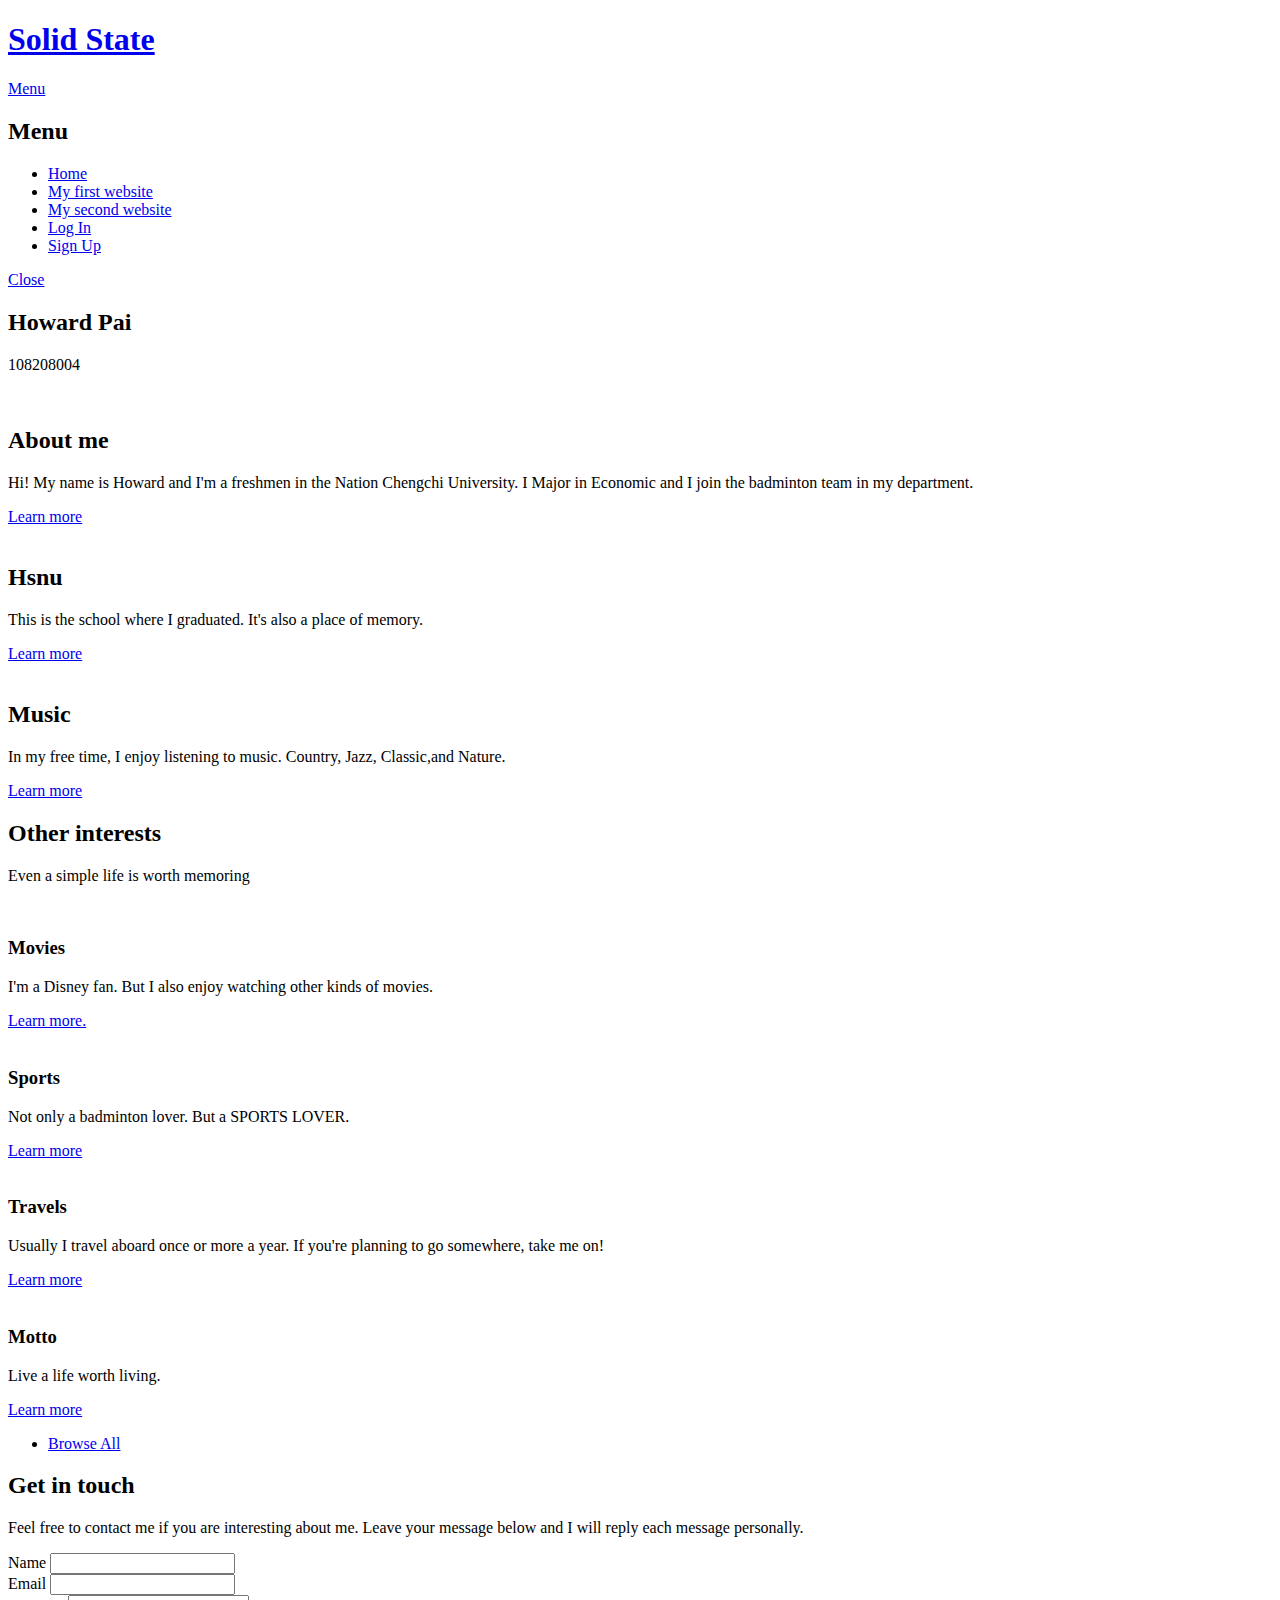
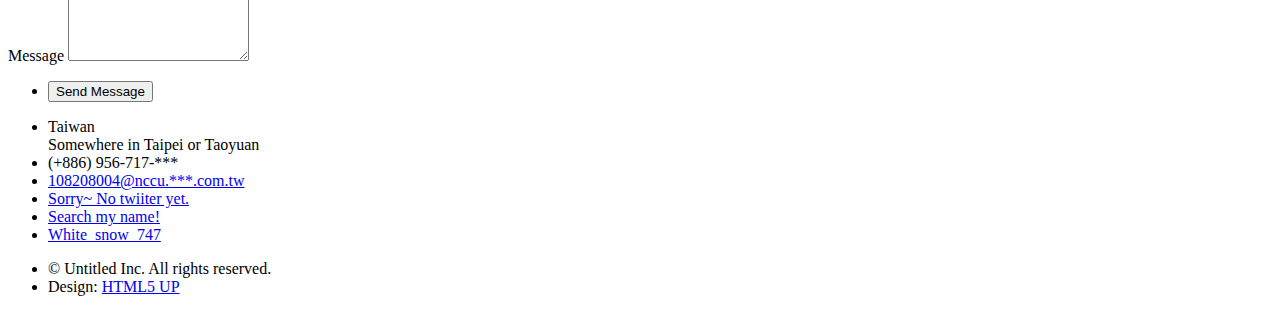
==== index.html @ fc03ead3 "third change" ====
<!DOCTYPE HTML>
<!--
	Solid State by HTML5 UP
	html5up.net | @ajlkn
	Free for personal and commercial use under the CCA 3.0 license (html5up.net/license)
-->
<html>
	<head>
		<title>My website</title>
		<meta charset="utf-8" />
		<meta name="viewport" content="width=device-width, initial-scale=1, user-scalable=no" />
		<link rel="stylesheet" href="assets/css/main.css" />
		<noscript><link rel="stylesheet" href="assets/css/noscript.css" /></noscript>
	</head>
	<body class="is-preload">

		<!-- Page Wrapper -->
			<div id="page-wrapper">

				<!-- Header -->
					<header id="header" class="alt">
						<h1><a href="index.html">Solid State</a></h1>
						<nav>
							<a href="#menu">Menu</a>
						</nav>
					</header>

				<!-- Menu -->
					<nav id="menu">
						<div class="inner">
							<h2>Menu</h2>
							<ul class="links">
								<li><a href="index.html">Home</a></li>
								<li><a href="108208004.html">My first website</a></li>
								<li><a href="first page.html">My second website</a></li>
								<li><a href="#">Log In</a></li>
								<li><a href="#">Sign Up</a></li>
							</ul>
							<a href="#" class="close">Close</a>
						</div>
					</nav>

				<!-- Banner -->
					<section id="banner">
						<div class="inner">
							<div class="logo"><span class="icon fa-gem"></span></div>
							<h2>Howard Pai</h2>
							<p>108208004 </p>
						</div>
					</section>

				<!-- Wrapper -->
					<section id="wrapper">

						<!-- One -->
							<section id="one" class="wrapper spotlight style1">
								<div class="inner">
									<a href="#" class="image"><img src="images/nccu.jpg" alt="" /></a>
									<div class="content">
										<h2 class="major">About me</h2>
										<p>Hi! My name is Howard and I'm a freshmen in the Nation Chengchi University. I Major in Economic and I join the badminton team in my department.</p>
										<a href="#" class="special">Learn more</a>
									</div>
								</div>
							</section>

						<!-- Two -->
							<section id="two" class="wrapper alt spotlight style2">
								<div class="inner">
									<a href="#" class="image"><img src="images/hsnu.png" alt="" /></a>
									<div class="content">
										<h2 class="major">Hsnu</h2>
										<p>This is the school where I graduated. It's also a place of memory.</p>
										<a href="#" class="special">Learn more</a>
									</div>
								</div>
							</section>

						<!-- Three -->
							<section id="three" class="wrapper spotlight style3">
								<div class="inner">
									<a href="#" class="image"><img src="images/music.jpg" alt="" /></a>
									<div class="content">
										<h2 class="major">Music</h2>
										<p>In my free time, I enjoy listening to music. Country, Jazz, Classic,and Nature.</p>
										<a href="#" class="special">Learn more</a>
									</div>
								</div>
							</section>

						<!-- Four -->
							<section id="four" class="wrapper alt style1">
								<div class="inner">
									<h2 class="major">Other interests</h2>
									<p>Even a simple life is worth memoring</p>
									<section class="features">
										<article>
											<a href="#" class="image"><img src="images/pic04.jpg" alt="" /></a>
											<h3 class="major">Movies</h3>
											<p>I'm a Disney fan. But I also enjoy watching other kinds of movies.</p>
											<a href="#" class="special">Learn more.</a>
										</article>
										<article>
											<a href="#" class="image"><img src="images/pic05.jpg" alt="" /></a>
											<h3 class="major">Sports</h3>
											<p>Not only a badminton lover. But a SPORTS LOVER.</p>
											<a href="#" class="special">Learn more</a>
										</article>
										<article>
											<a href="#" class="image"><img src="images/pic06.jpg" alt="" /></a>
											<h3 class="major">Travels</h3>
											<p>Usually I travel aboard once or more a year. If you're planning to go somewhere, take me on!</p>
											<a href="#" class="special">Learn more</a>
										</article>
										<article>
											<a href="#" class="image"><img src="images/pic07.jpg" alt="" /></a>
											<h3 class="major">Motto</h3>
											<p>Live a life worth living.</p>
											<a href="#" class="special">Learn more</a>
										</article>
									</section>
									<ul class="actions">
										<li><a href="#" class="button">Browse All</a></li>
									</ul>
								</div>
							</section>

					</section>

				<!-- Footer -->
					<section id="footer">
						<div class="inner">
							<h2 class="major">Get in touch</h2>
							<p>Feel free to contact me if you are interesting about me. Leave your message below and I will reply each message personally.</p>
							<form method="post" action="message.html">
								<div class="fields">
									<div class="field">
										<label for="name">Name</label>
										<input type="text" name="name" id="name" />
									</div>
									<div class="field">
										<label for="email">Email</label>
										<input type="email" name="email" id="email" />
									</div>
									<div class="field">
										<label for="message">Message</label>
										<textarea name="message" id="message" rows="4"></textarea>
									</div>
								</div>
								<ul class="actions">
									<li><input type="submit" value="Send Message" /></li>
								</ul>
							</form>
							<ul class="contact">
								<li class="icon solid fa-home">
									Taiwan<br />
									Somewhere in Taipei or Taoyuan
								</li>
								<li class="icon solid fa-phone">(+886) 956-717-***</li>
								<li class="icon solid fa-envelope"><a href="#">108208004@nccu.***.com.tw</a></li>
								<li class="icon brands fa-twitter"><a href="#">Sorry~ No twiiter yet. </a></li>
								<li class="icon brands fa-facebook-f"><a href="#">Search my name!</a></li>
								<li class="icon brands fa-instagram"><a href="#">White_snow_747</a></li>
							</ul>
							<ul class="copyright">
								<li>&copy; Untitled Inc. All rights reserved.</li><li>Design: <a href="http://html5up.net">HTML5 UP</a></li>
							</ul>
						</div>
					</section>

			</div>

		<!-- Scripts -->
			<script src="assets/js/jquery.min.js"></script>
			<script src="assets/js/jquery.scrollex.min.js"></script>
			<script src="assets/js/browser.min.js"></script>
			<script src="assets/js/breakpoints.min.js"></script>
			<script src="assets/js/util.js"></script>
			<script src="assets/js/main.js"></script>

	</body>
</html>
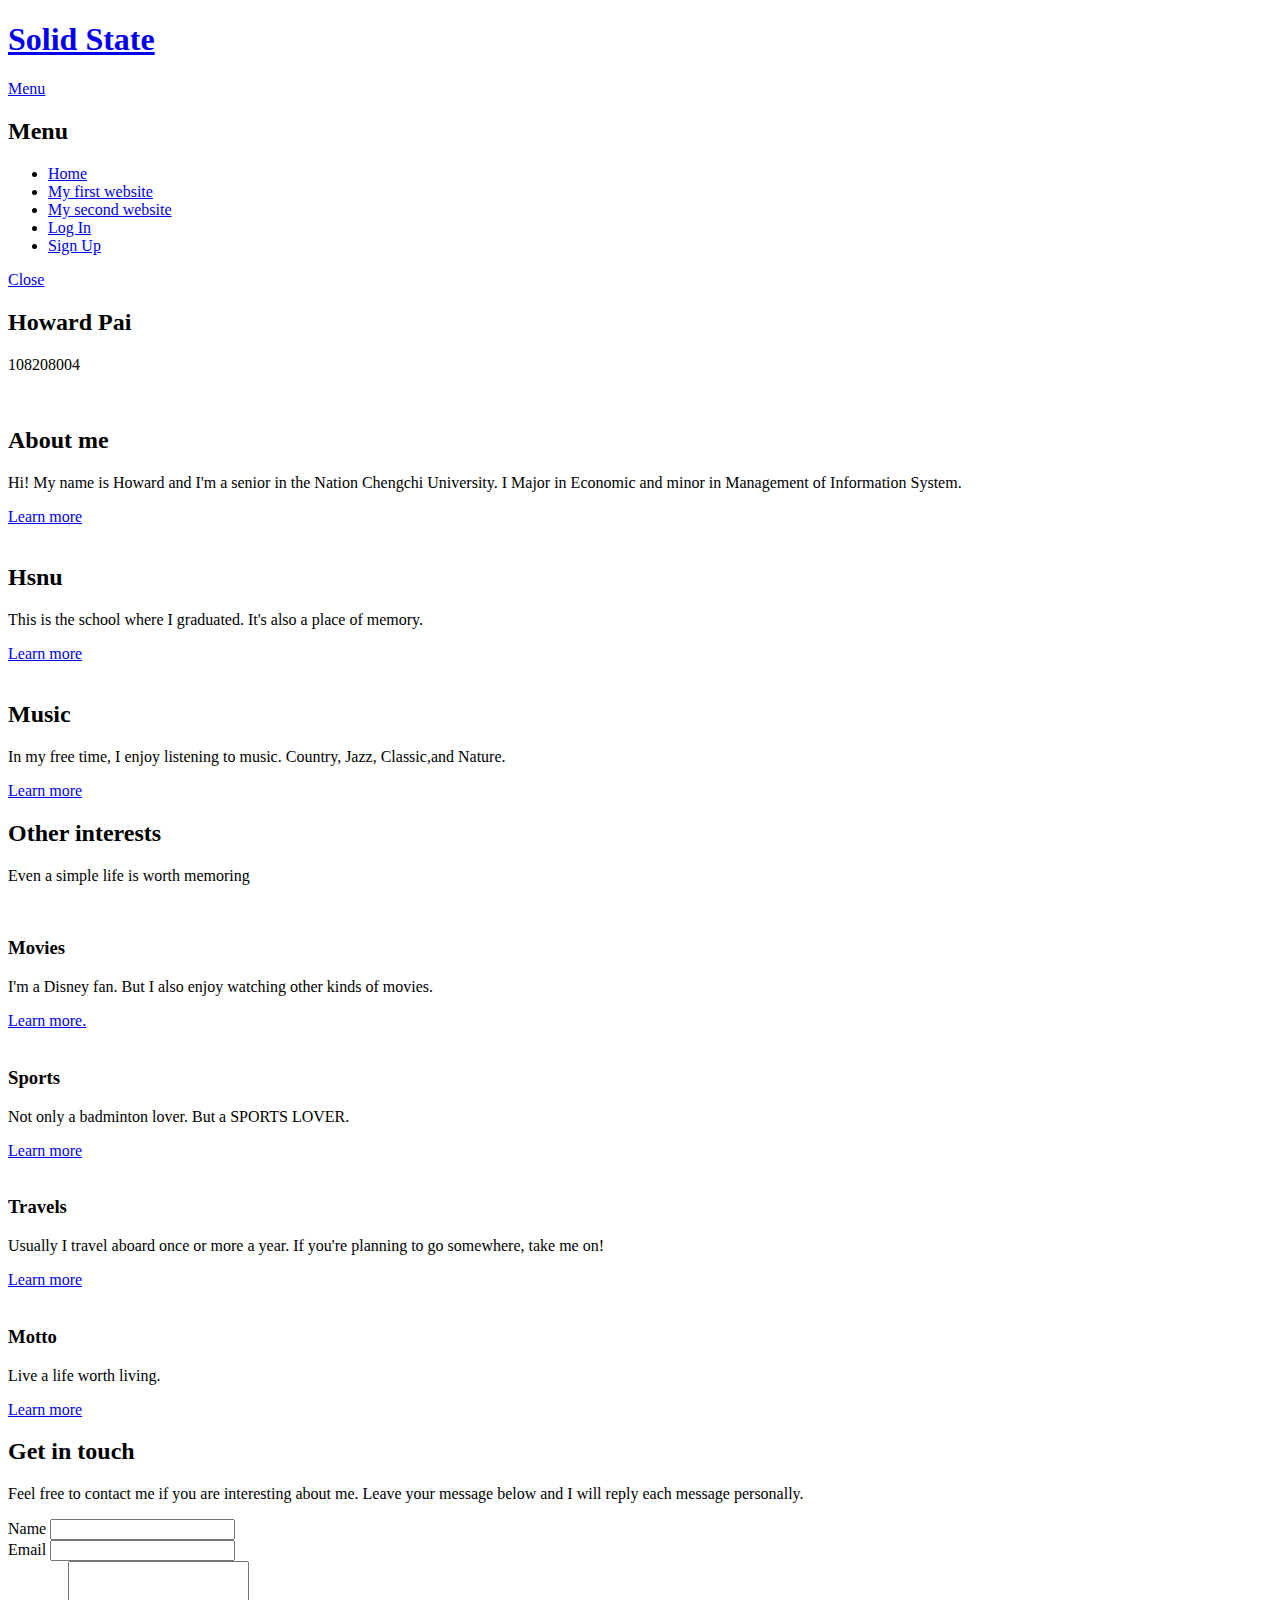
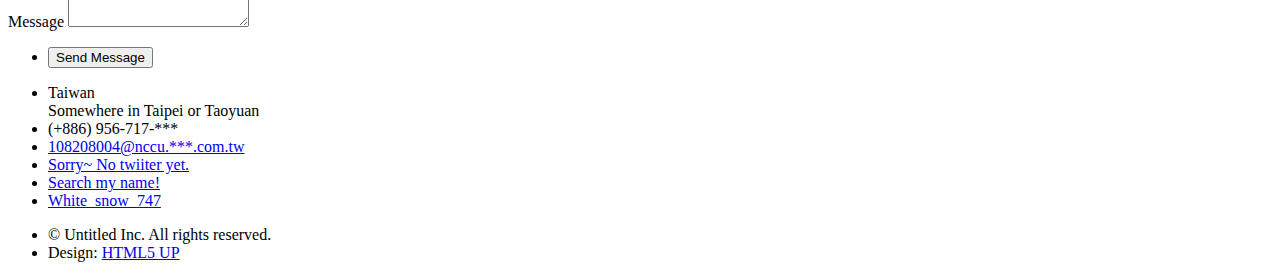
==== commit f70519fa: "Update index.html" ====
--- a/index.html
+++ b/index.html
@@ -6,7 +6,7 @@
 -->
 <html>
 	<head>
-		<title>My website</title>
+		<title>Howard Pai</title>
 		<meta charset="utf-8" />
 		<meta name="viewport" content="width=device-width, initial-scale=1, user-scalable=no" />
 		<link rel="stylesheet" href="assets/css/main.css" />
@@ -58,7 +58,7 @@
 									<a href="#" class="image"><img src="images/nccu.jpg" alt="" /></a>
 									<div class="content">
 										<h2 class="major">About me</h2>
-										<p>Hi! My name is Howard and I'm a freshmen in the Nation Chengchi University. I Major in Economic and I join the badminton team in my department.</p>
+										<p>Hi! My name is Howard and I'm a senior in the Nation Chengchi University. I Major in Economic and minor in Management of Information System.</p>
 										<a href="#" class="special">Learn more</a>
 									</div>
 								</div>
@@ -119,9 +119,7 @@
 											<a href="#" class="special">Learn more</a>
 										</article>
 									</section>
-									<ul class="actions">
-										<li><a href="#" class="button">Browse All</a></li>
-									</ul>
+									
 								</div>
 							</section>
 
@@ -179,4 +177,4 @@
 			<script src="assets/js/main.js"></script>
 
 	</body>
-</html>+</html>
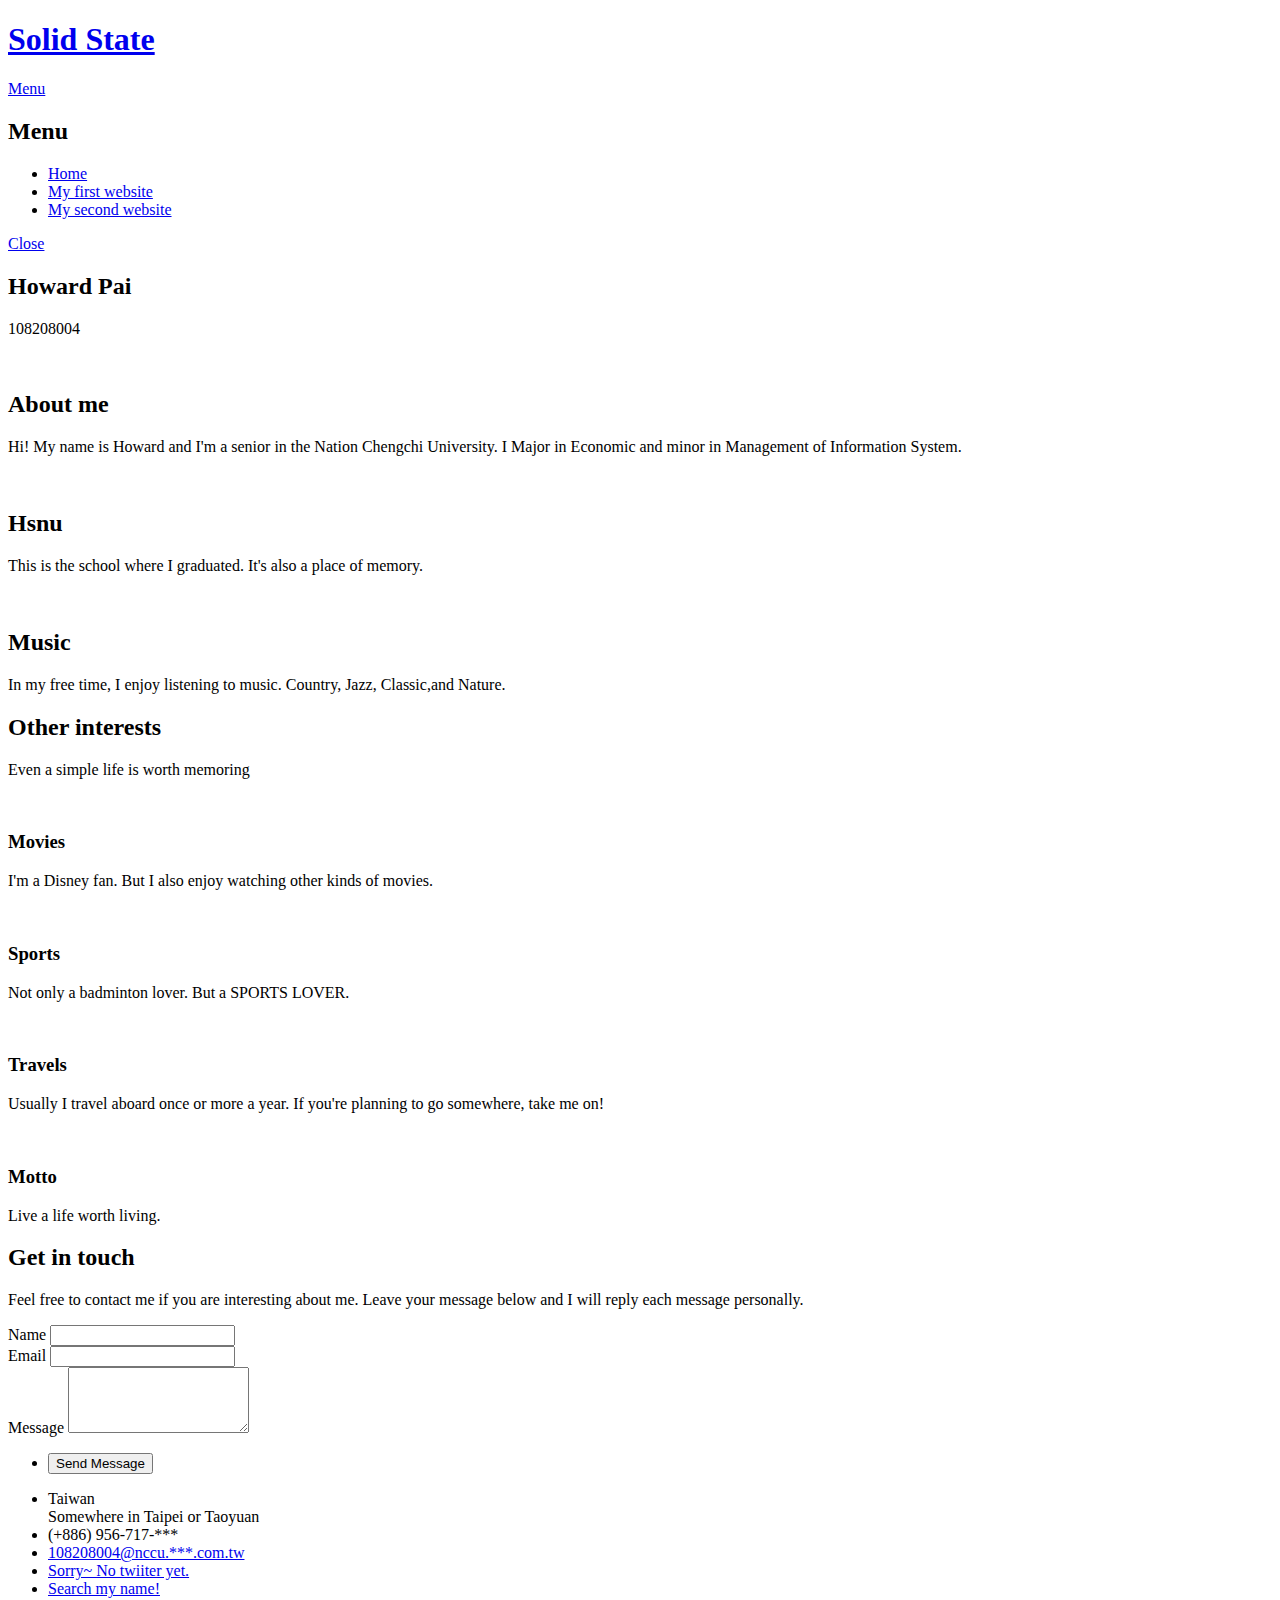
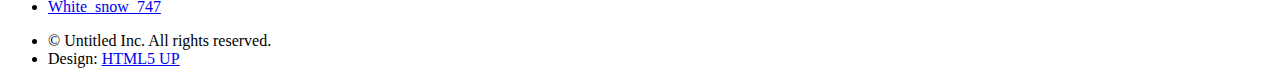
==== commit 35014983: "Update index.html" ====
--- a/index.html
+++ b/index.html
@@ -33,8 +33,6 @@
 								<li><a href="index.html">Home</a></li>
 								<li><a href="108208004.html">My first website</a></li>
 								<li><a href="first page.html">My second website</a></li>
-								<li><a href="#">Log In</a></li>
-								<li><a href="#">Sign Up</a></li>
 							</ul>
 							<a href="#" class="close">Close</a>
 						</div>
@@ -59,7 +57,7 @@
 									<div class="content">
 										<h2 class="major">About me</h2>
 										<p>Hi! My name is Howard and I'm a senior in the Nation Chengchi University. I Major in Economic and minor in Management of Information System.</p>
-										<a href="#" class="special">Learn more</a>
+										
 									</div>
 								</div>
 							</section>
@@ -71,7 +69,7 @@
 									<div class="content">
 										<h2 class="major">Hsnu</h2>
 										<p>This is the school where I graduated. It's also a place of memory.</p>
-										<a href="#" class="special">Learn more</a>
+										
 									</div>
 								</div>
 							</section>
@@ -83,7 +81,7 @@
 									<div class="content">
 										<h2 class="major">Music</h2>
 										<p>In my free time, I enjoy listening to music. Country, Jazz, Classic,and Nature.</p>
-										<a href="#" class="special">Learn more</a>
+										
 									</div>
 								</div>
 							</section>
@@ -98,25 +96,25 @@
 											<a href="#" class="image"><img src="images/pic04.jpg" alt="" /></a>
 											<h3 class="major">Movies</h3>
 											<p>I'm a Disney fan. But I also enjoy watching other kinds of movies.</p>
-											<a href="#" class="special">Learn more.</a>
+											
 										</article>
 										<article>
 											<a href="#" class="image"><img src="images/pic05.jpg" alt="" /></a>
 											<h3 class="major">Sports</h3>
 											<p>Not only a badminton lover. But a SPORTS LOVER.</p>
-											<a href="#" class="special">Learn more</a>
+											
 										</article>
 										<article>
 											<a href="#" class="image"><img src="images/pic06.jpg" alt="" /></a>
 											<h3 class="major">Travels</h3>
 											<p>Usually I travel aboard once or more a year. If you're planning to go somewhere, take me on!</p>
-											<a href="#" class="special">Learn more</a>
+											
 										</article>
 										<article>
 											<a href="#" class="image"><img src="images/pic07.jpg" alt="" /></a>
 											<h3 class="major">Motto</h3>
 											<p>Live a life worth living.</p>
-											<a href="#" class="special">Learn more</a>
+											
 										</article>
 									</section>
 									
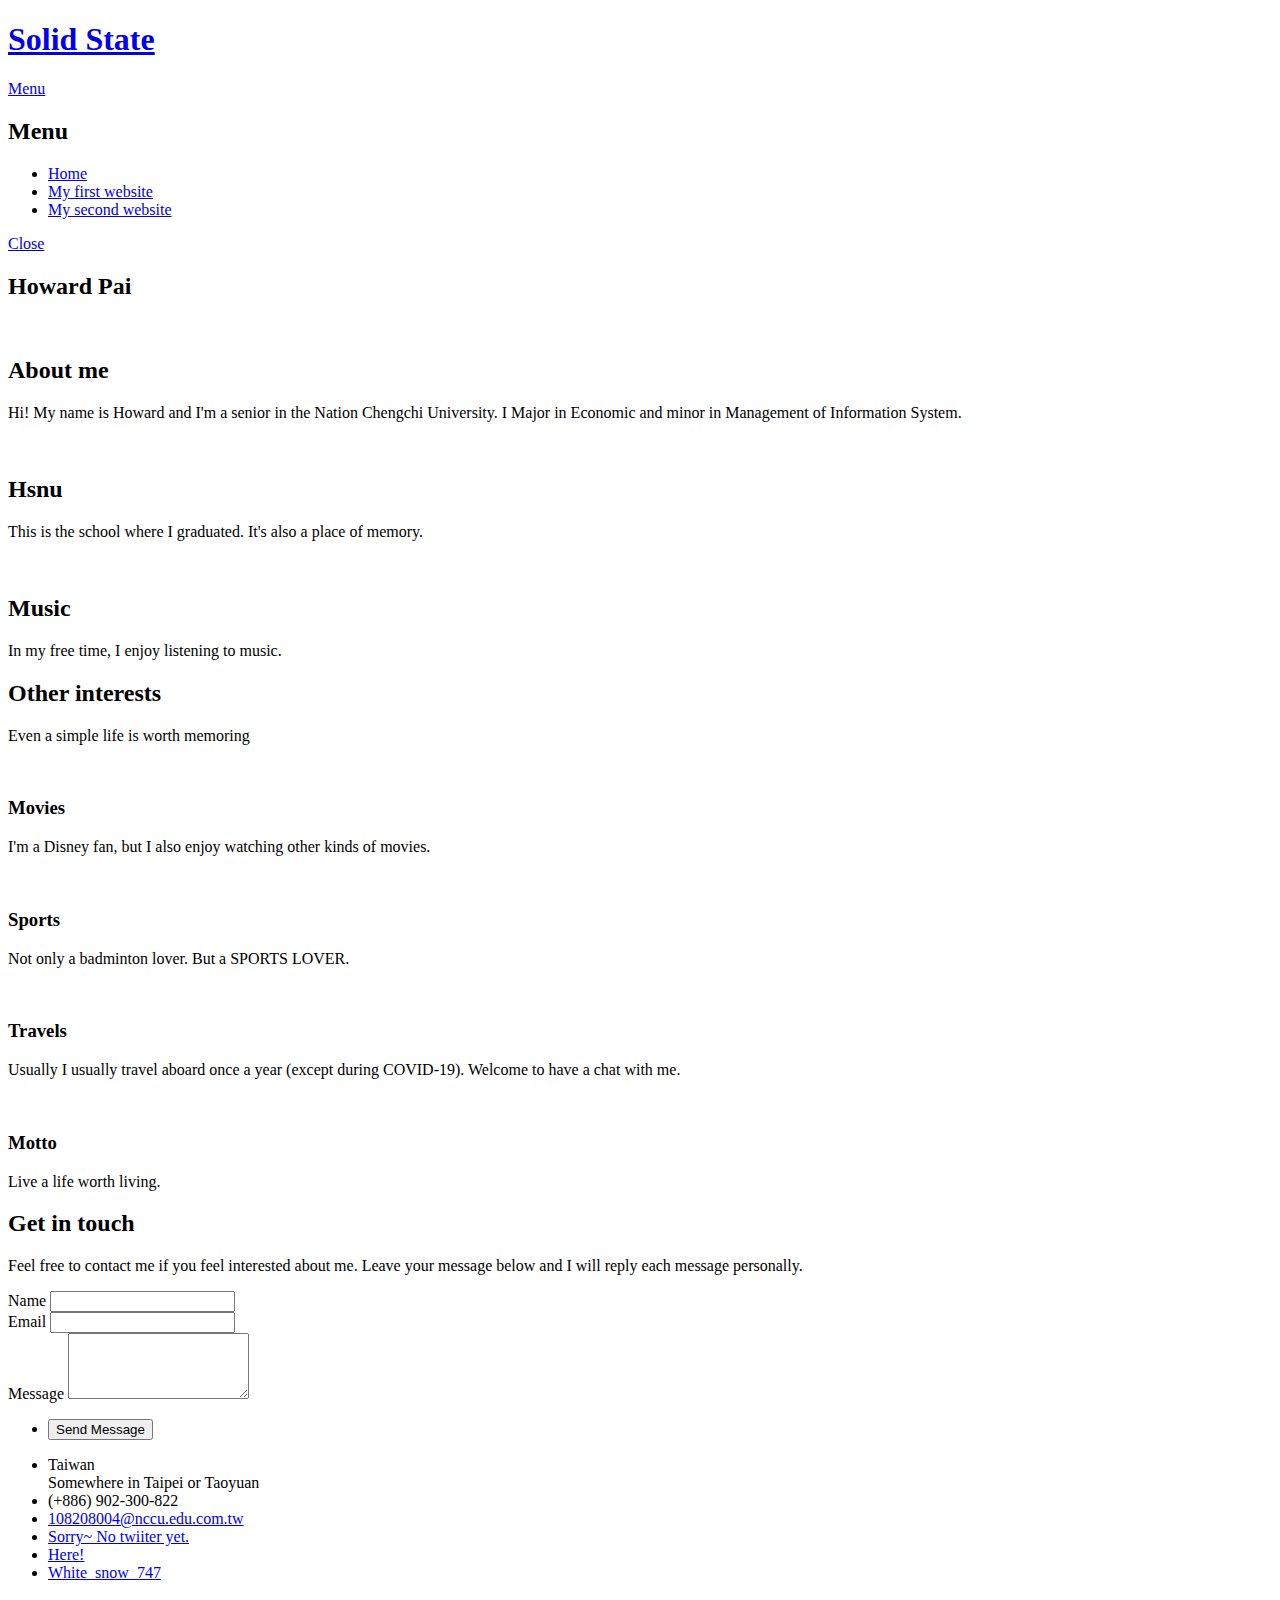
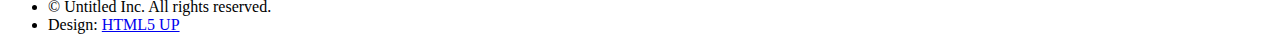
==== commit 6a602eb9: "Update index.html" ====
--- a/index.html
+++ b/index.html
@@ -43,7 +43,6 @@
 						<div class="inner">
 							<div class="logo"><span class="icon fa-gem"></span></div>
 							<h2>Howard Pai</h2>
-							<p>108208004 </p>
 						</div>
 					</section>
 
@@ -80,7 +79,7 @@
 									<a href="#" class="image"><img src="images/music.jpg" alt="" /></a>
 									<div class="content">
 										<h2 class="major">Music</h2>
-										<p>In my free time, I enjoy listening to music. Country, Jazz, Classic,and Nature.</p>
+										<p>In my free time, I enjoy listening to music.</p>
 										
 									</div>
 								</div>
@@ -95,7 +94,7 @@
 										<article>
 											<a href="#" class="image"><img src="images/pic04.jpg" alt="" /></a>
 											<h3 class="major">Movies</h3>
-											<p>I'm a Disney fan. But I also enjoy watching other kinds of movies.</p>
+											<p>I'm a Disney fan, but I also enjoy watching other kinds of movies.</p>
 											
 										</article>
 										<article>
@@ -107,7 +106,7 @@
 										<article>
 											<a href="#" class="image"><img src="images/pic06.jpg" alt="" /></a>
 											<h3 class="major">Travels</h3>
-											<p>Usually I travel aboard once or more a year. If you're planning to go somewhere, take me on!</p>
+											<p>Usually I usually travel aboard once a year (except during COVID-19). Welcome to have a chat with me.</p>
 											
 										</article>
 										<article>
@@ -127,7 +126,7 @@
 					<section id="footer">
 						<div class="inner">
 							<h2 class="major">Get in touch</h2>
-							<p>Feel free to contact me if you are interesting about me. Leave your message below and I will reply each message personally.</p>
+							<p>Feel free to contact me if you feel interested about me. Leave your message below and I will reply each message personally.</p>
 							<form method="post" action="message.html">
 								<div class="fields">
 									<div class="field">
@@ -152,10 +151,10 @@
 									Taiwan<br />
 									Somewhere in Taipei or Taoyuan
 								</li>
-								<li class="icon solid fa-phone">(+886) 956-717-***</li>
-								<li class="icon solid fa-envelope"><a href="#">108208004@nccu.***.com.tw</a></li>
+								<li class="icon solid fa-phone">(+886) 902-300-822</li>
+								<li class="icon solid fa-envelope"><a href="#">108208004@nccu.edu.com.tw</a></li>
 								<li class="icon brands fa-twitter"><a href="#">Sorry~ No twiiter yet. </a></li>
-								<li class="icon brands fa-facebook-f"><a href="#">Search my name!</a></li>
+								<li class="icon brands fa-facebook-f"><a href="https://www.facebook.com/profile.php?id=100012399606121">Here!</a></li>
 								<li class="icon brands fa-instagram"><a href="#">White_snow_747</a></li>
 							</ul>
 							<ul class="copyright">
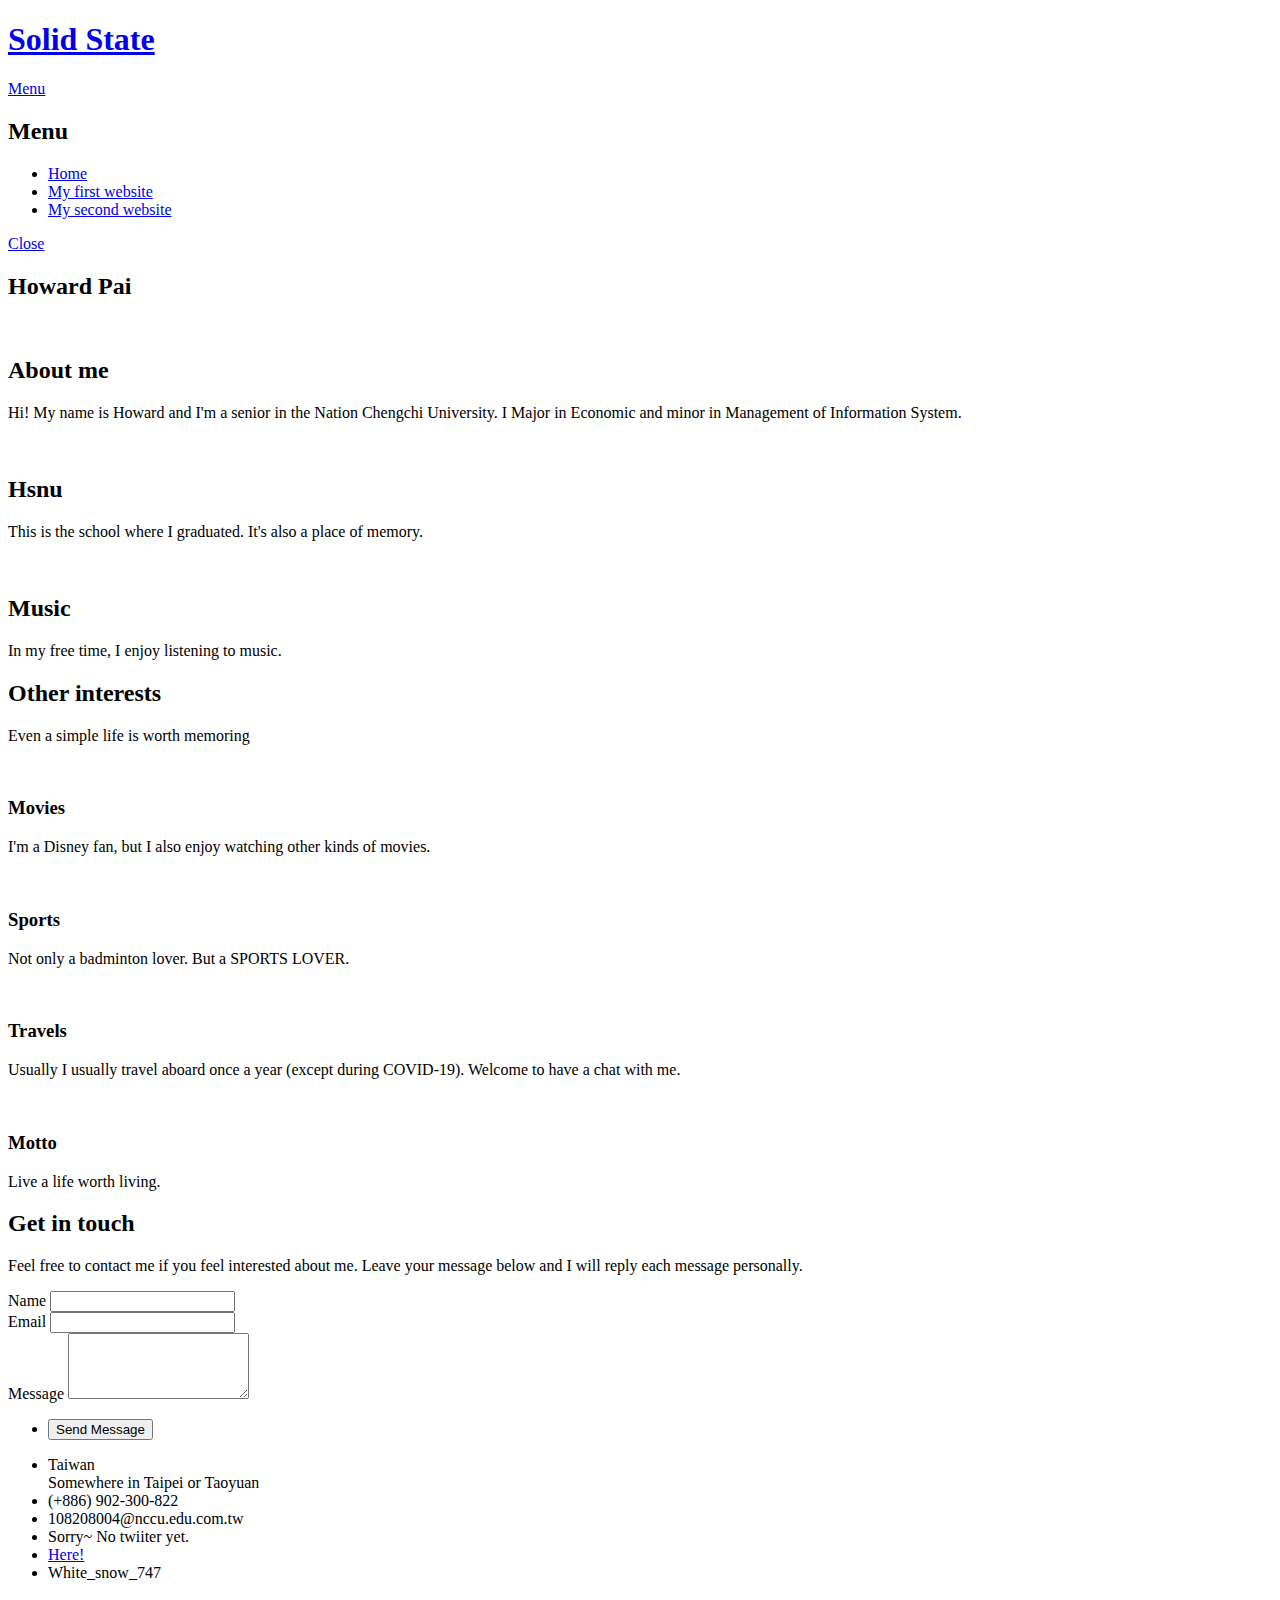
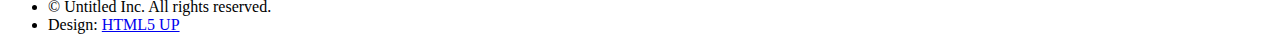
==== commit 551d5501: "Update index.html" ====
--- a/index.html
+++ b/index.html
@@ -152,10 +152,10 @@
 									Somewhere in Taipei or Taoyuan
 								</li>
 								<li class="icon solid fa-phone">(+886) 902-300-822</li>
-								<li class="icon solid fa-envelope"><a href="#">108208004@nccu.edu.com.tw</a></li>
-								<li class="icon brands fa-twitter"><a href="#">Sorry~ No twiiter yet. </a></li>
+								<li class="icon solid fa-envelope">108208004@nccu.edu.com.tw</li>
+								<li class="icon brands fa-twitter">Sorry~ No twiiter yet.</li>
 								<li class="icon brands fa-facebook-f"><a href="https://www.facebook.com/profile.php?id=100012399606121">Here!</a></li>
-								<li class="icon brands fa-instagram"><a href="#">White_snow_747</a></li>
+								<li class="icon brands fa-instagram">White_snow_747</li>
 							</ul>
 							<ul class="copyright">
 								<li>&copy; Untitled Inc. All rights reserved.</li><li>Design: <a href="http://html5up.net">HTML5 UP</a></li>
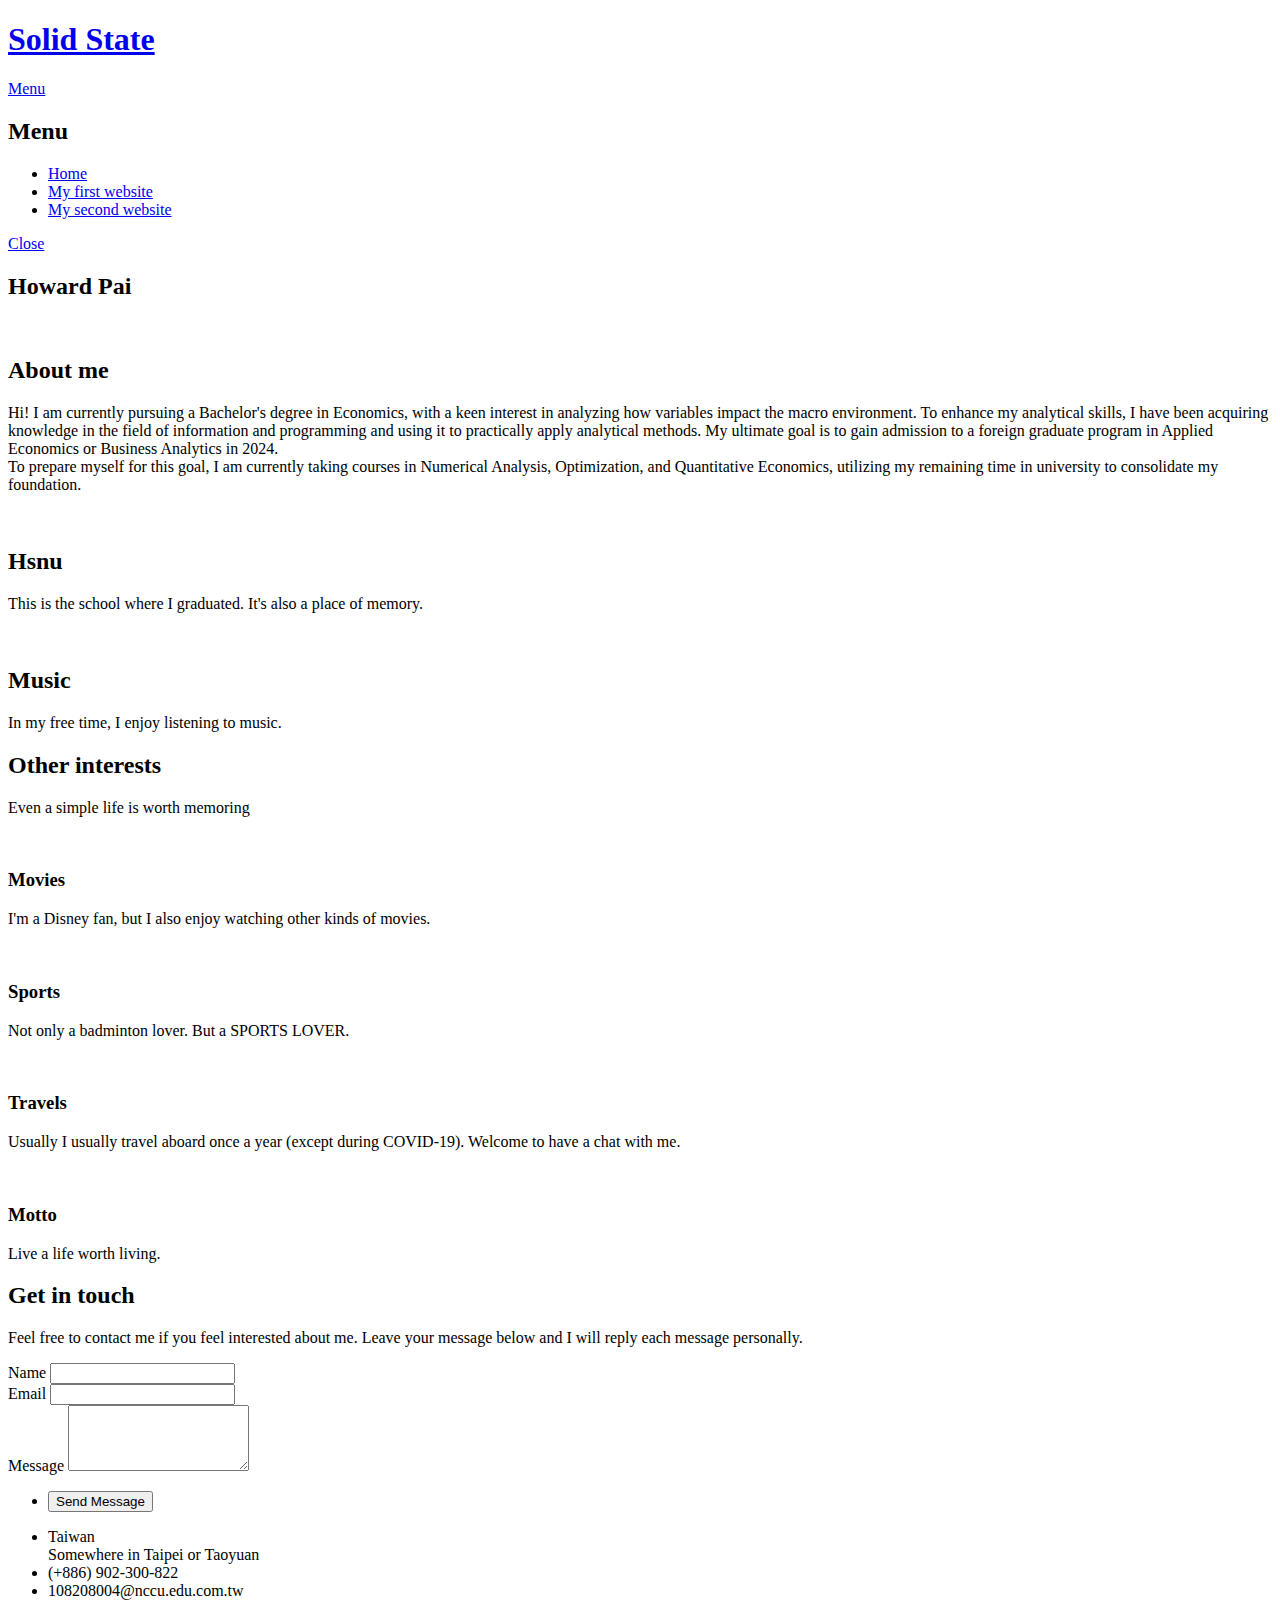
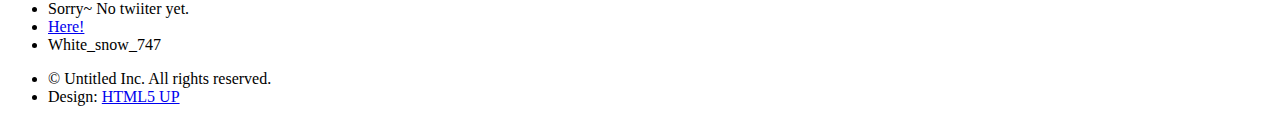
==== commit 459e7b60: "Update index.html" ====
--- a/index.html
+++ b/index.html
@@ -52,10 +52,12 @@
 						<!-- One -->
 							<section id="one" class="wrapper spotlight style1">
 								<div class="inner">
-									<a href="#" class="image"><img src="images/nccu.jpg" alt="" /></a>
+									<a href="https://www.nccu.edu.tw/app/home.php" class="image"><img src="images/nccu.jpg" alt="" /></a>
 									<div class="content">
 										<h2 class="major">About me</h2>
-										<p>Hi! My name is Howard and I'm a senior in the Nation Chengchi University. I Major in Economic and minor in Management of Information System.</p>
+										<p>Hi! I am currently pursuing a Bachelor's degree in Economics, with a keen interest in analyzing how variables impact the macro environment. To enhance my analytical skills, I have been acquiring knowledge in the field of information and programming and using it to practically apply analytical methods. My ultimate goal is to gain admission to a foreign graduate program in Applied Economics or Business Analytics in 2024.
+
+</br>To prepare myself for this goal, I am currently taking courses in Numerical Analysis, Optimization, and Quantitative Economics, utilizing my remaining time in university to consolidate my foundation.</p>
 										
 									</div>
 								</div>
@@ -64,7 +66,7 @@
 						<!-- Two -->
 							<section id="two" class="wrapper alt spotlight style2">
 								<div class="inner">
-									<a href="#" class="image"><img src="images/hsnu.png" alt="" /></a>
+									<a href="https://www.hs.ntnu.edu.tw/" class="image"><img src="images/hsnu.png" alt="" /></a>
 									<div class="content">
 										<h2 class="major">Hsnu</h2>
 										<p>This is the school where I graduated. It's also a place of memory.</p>
@@ -76,7 +78,7 @@
 						<!-- Three -->
 							<section id="three" class="wrapper spotlight style3">
 								<div class="inner">
-									<a href="#" class="image"><img src="images/music.jpg" alt="" /></a>
+									<a  class="image"><img src="images/music.jpg" alt="" /></a>
 									<div class="content">
 										<h2 class="major">Music</h2>
 										<p>In my free time, I enjoy listening to music.</p>
@@ -92,25 +94,25 @@
 									<p>Even a simple life is worth memoring</p>
 									<section class="features">
 										<article>
-											<a href="#" class="image"><img src="images/pic04.jpg" alt="" /></a>
+											<a class="image"><img src="images/pic04.jpg" alt="" /></a>
 											<h3 class="major">Movies</h3>
 											<p>I'm a Disney fan, but I also enjoy watching other kinds of movies.</p>
 											
 										</article>
 										<article>
-											<a href="#" class="image"><img src="images/pic05.jpg" alt="" /></a>
+											<a class="image"><img src="images/pic05.jpg" alt="" /></a>
 											<h3 class="major">Sports</h3>
 											<p>Not only a badminton lover. But a SPORTS LOVER.</p>
 											
 										</article>
 										<article>
-											<a href="#" class="image"><img src="images/pic06.jpg" alt="" /></a>
+											<a class="image"><img src="images/pic06.jpg" alt="" /></a>
 											<h3 class="major">Travels</h3>
 											<p>Usually I usually travel aboard once a year (except during COVID-19). Welcome to have a chat with me.</p>
 											
 										</article>
 										<article>
-											<a href="#" class="image"><img src="images/pic07.jpg" alt="" /></a>
+											<a class="image"><img src="images/pic07.jpg" alt="" /></a>
 											<h3 class="major">Motto</h3>
 											<p>Live a life worth living.</p>
 											
@@ -156,6 +158,7 @@
 								<li class="icon brands fa-twitter">Sorry~ No twiiter yet.</li>
 								<li class="icon brands fa-facebook-f"><a href="https://www.facebook.com/profile.php?id=100012399606121">Here!</a></li>
 								<li class="icon brands fa-instagram">White_snow_747</li>
+								
 							</ul>
 							<ul class="copyright">
 								<li>&copy; Untitled Inc. All rights reserved.</li><li>Design: <a href="http://html5up.net">HTML5 UP</a></li>
